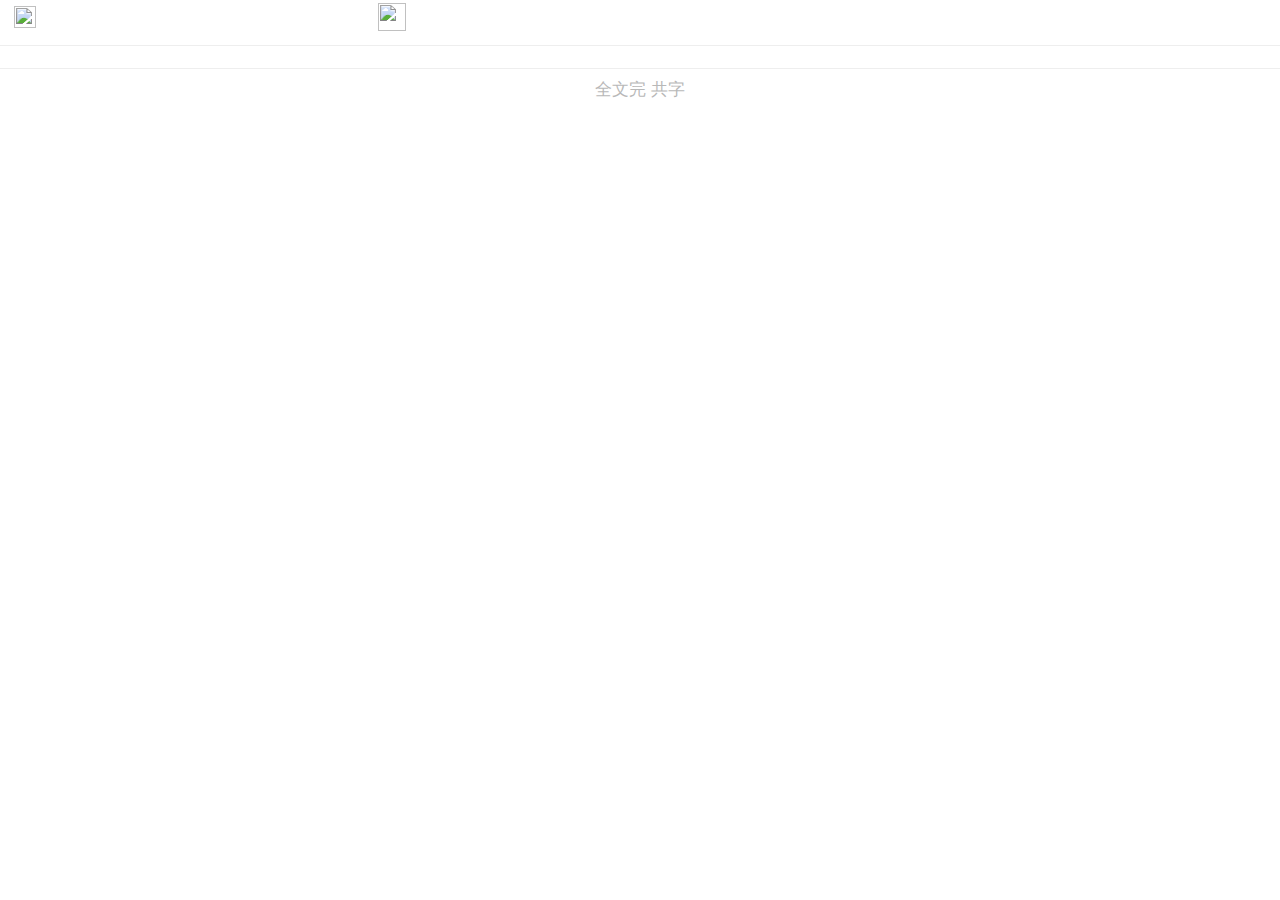
==== everyday/index.html @ fa75f6ff "添加everyDay" ====
<!DOCTYPE html><html><head><meta charset=utf-8><meta name=viewport content="width=device-width,initial-scale=1,maximum-scale=1,minimum-scale=1,user-scalable=no,viewport-fit=cover"><title>everyday</title><script>!function (e) {
      var t = e.document,
        n = t.documentElement,
        a = function e() {
          var t = n.getBoundingClientRect().width;
          return n.style.fontSize = 5 * Math.max(Math.min(t / 750 * 20, 11.2), 8.55) + "px", e
        }();
    }(window);</script><link href=static/css/app.a8229dba6a0a2f37844b3ef92b1fd3f5.css rel=stylesheet></head><body><div id=app></div><script type=text/javascript src=static/js/manifest.37a2ecbb1d1b7e6c9ada.js></script><script type=text/javascript src=static/js/vendor.701d8e000791bc829fac.js></script><script type=text/javascript src=static/js/app.219bf0d34dc38aec0b45.js></script></body></html>
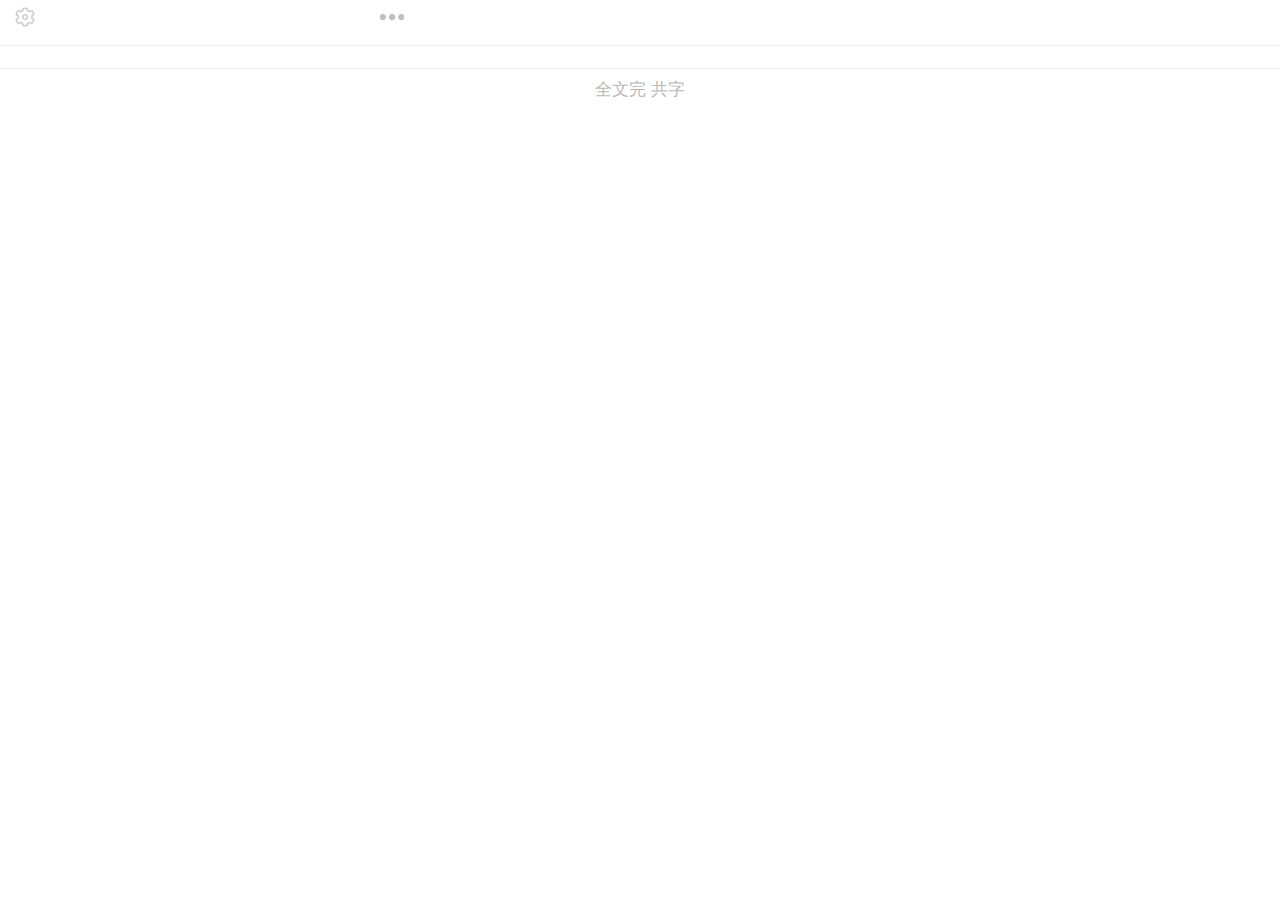
==== commit c65efa2f: "提交文件" ====
--- a/everyday/index.html
+++ b/everyday/index.html
@@ -5,4 +5,4 @@
           var t = n.getBoundingClientRect().width;
           return n.style.fontSize = 5 * Math.max(Math.min(t / 750 * 20, 11.2), 8.55) + "px", e
         }();
-    }(window);</script><link href=static/css/app.a8229dba6a0a2f37844b3ef92b1fd3f5.css rel=stylesheet></head><body><div id=app></div><script type=text/javascript src=static/js/manifest.37a2ecbb1d1b7e6c9ada.js></script><script type=text/javascript src=static/js/vendor.701d8e000791bc829fac.js></script><script type=text/javascript src=static/js/app.219bf0d34dc38aec0b45.js></script></body></html>+    }(window);</script><link href=./static/css/app.33e715030e05ed3defc00c1bb8675282.css rel=stylesheet></head><body><div id=app></div><script type=text/javascript src=./static/js/manifest.3ad1d5771e9b13dbdad2.js></script><script type=text/javascript src=./static/js/vendor.701d8e000791bc829fac.js></script><script type=text/javascript src=./static/js/app.ff814d032429868ca58b.js></script></body></html>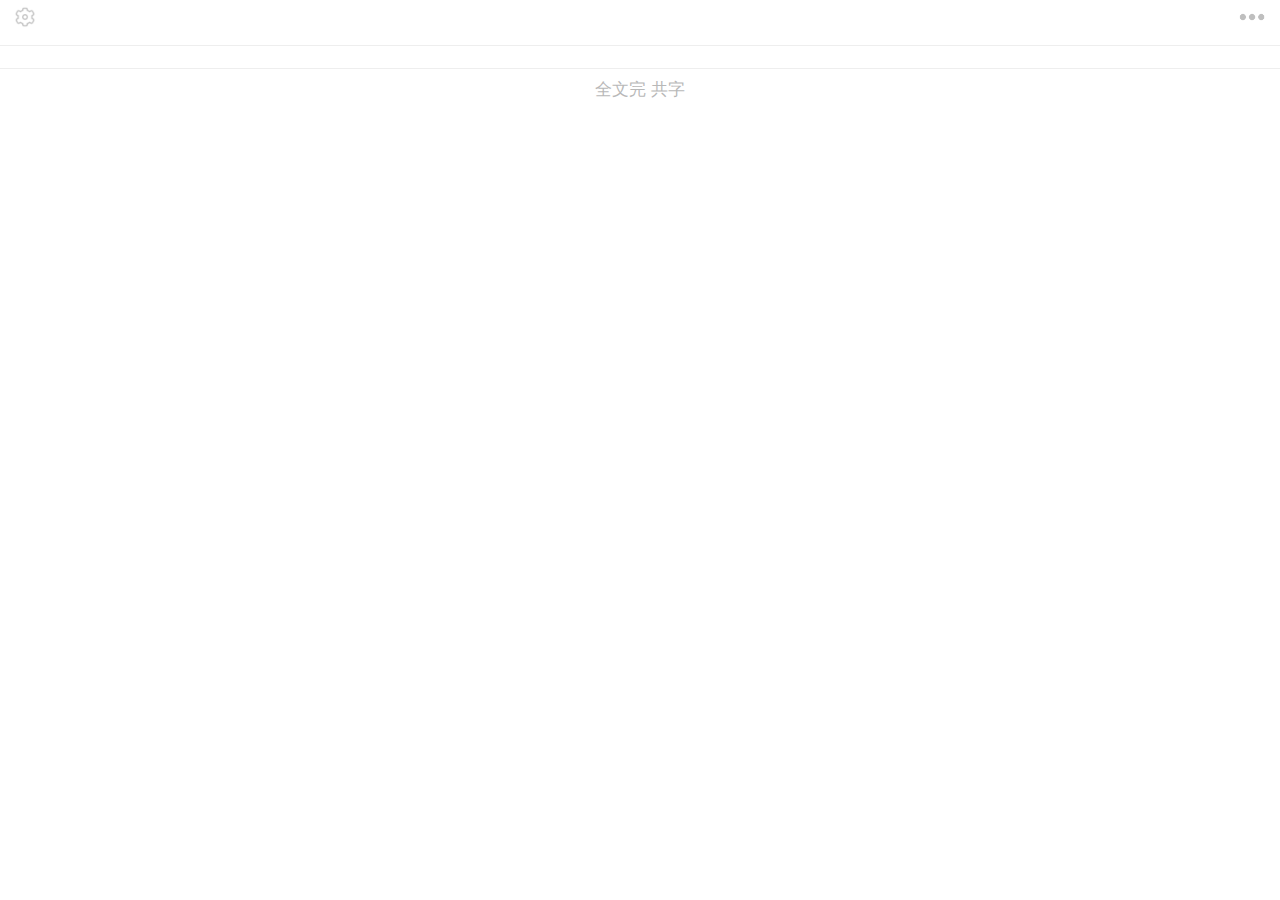
==== commit db4f11d6: "提交文件" ====
--- a/everyday/index.html
+++ b/everyday/index.html
@@ -5,4 +5,4 @@
           var t = n.getBoundingClientRect().width;
           return n.style.fontSize = 5 * Math.max(Math.min(t / 750 * 20, 11.2), 8.55) + "px", e
         }();
-    }(window);</script><link href=./static/css/app.33e715030e05ed3defc00c1bb8675282.css rel=stylesheet></head><body><div id=app></div><script type=text/javascript src=./static/js/manifest.3ad1d5771e9b13dbdad2.js></script><script type=text/javascript src=./static/js/vendor.701d8e000791bc829fac.js></script><script type=text/javascript src=./static/js/app.ff814d032429868ca58b.js></script></body></html>+    }(window);</script><link href=./static/css/app.3b83ec3c2a92012ad9bb43a9c545c2db.css rel=stylesheet></head><body><div id=app></div><script type=text/javascript src=./static/js/manifest.3ad1d5771e9b13dbdad2.js></script><script type=text/javascript src=./static/js/vendor.701d8e000791bc829fac.js></script><script type=text/javascript src=./static/js/app.e1de611dfbc16e5a272a.js></script></body></html>